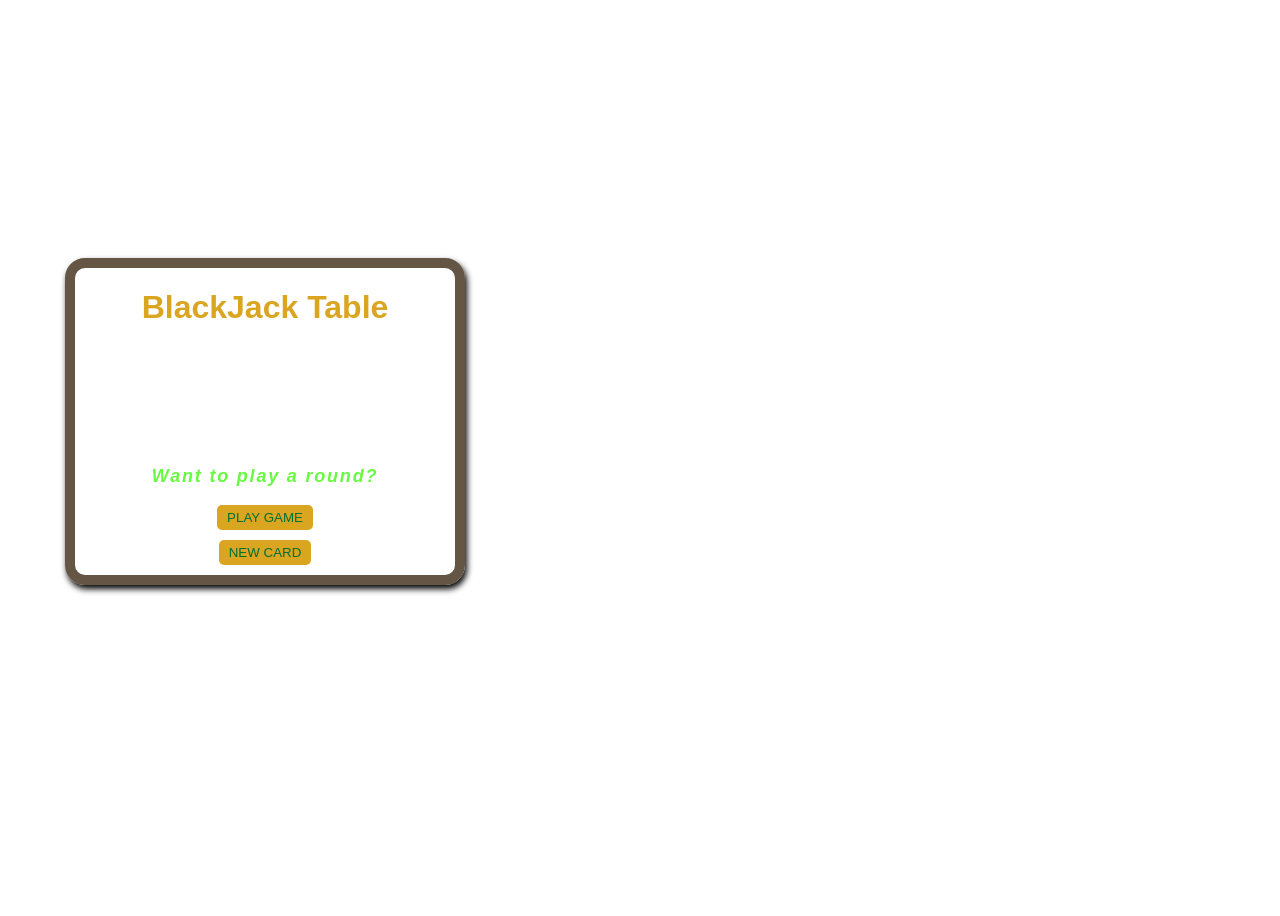
==== home/blackjack/blackjack.html @ 965c961f "black jack and chrome extension done" ====
<!DOCTYPE html>
<html lang="en">
    <head>
        <meta charset="UTF-8" />
        <meta http-equiv="X-UA-Compatible" content="IE=edge" />
        <meta name="viewport" content="width=device-width, initial-scale=1.0" />
        <link rel="stylesheet" href="blackjack.css" />
        <title>BlackJack 21</title>
    </head>
    <body>
        <div class="container">
            <h1>BlackJack Table</h1>
            <p id="cards_el">Cards:</p>
            <p id="count_el">Count:</p>
            <p id="message_el">Want to play a round?</p>
            <button class="play_btn" onclick="startGame()">PLAY GAME</button>
            <button class="play_btn" onclick="newCard()">NEW CARD</button>
        </div>
        <script src="blackjack.js"></script>
    </body>
</html>
---- home/blackjack/blackjack.css ----
body {
    font-family: 'Trebuchet MS', 'Lucida Sans Unicode', 'Lucida Grande', 'Lucida Sans', Arial, sans-serif;
    display: flex; 
    flex-direction: column;
    height: 100vh;
    align-items: center;
    background-image: url(https://apostalegal.com/wp-content/uploads/2020/09/como-jogar-blackjack-online.jpg);
    background-size: cover;
   
    
 }

 .container { 
    font-weight: bold;
    box-shadow: 2px 4px 6px black;
    border: 10px solid rgb(100, 85, 69);
    border-radius: 20px;
    margin-top: 250px;
    width: 30%;
    margin-right: 750px;
    height: fit-content;
    color:white;
    display: flex;
    flex-direction: column;
    align-items: center;
    justify-content: center;
    background-image: url(https://media.istockphoto.com/vectors/poker-table-background-in-green-color-vector-id1218355494?k=20&m=1218355494&s=612x612&w=0&h=7izk2bQU_LDnKLLLbwAolAo4kwUmcwr_mo8_Vr7955w=);
    background-size: cover;
 }
 h1 {
    color: goldenrod;
 }

 #message_el {
    color: rgb(104, 250, 64);
    font-style: italic;
    font-size: large;
    letter-spacing: 0.1em;
 }
 .play_btn {
    border: none;
    border-radius: 5px;
    color: #016f32;
    width: fit-content;
    padding: 5px 10px;
    background: goldenrod;
    margin-bottom: 10px;
}
.play_btn:hover {
   background: rgb(250, 190, 37);
   font-weight: bold;
}

#player_el {
   color: rgb(246, 218, 77);
}
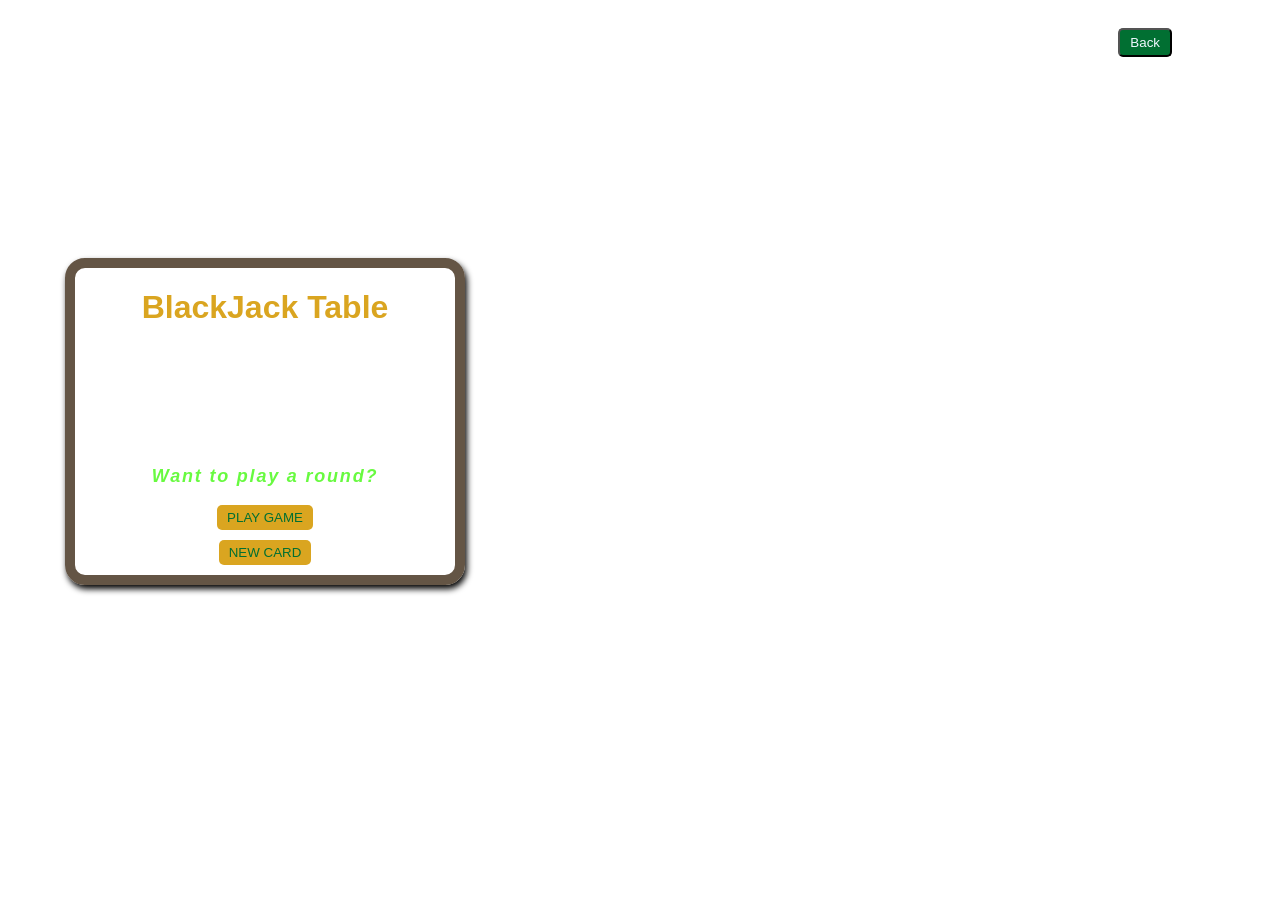
==== commit 4ca0d7ed: "blackjack" ====
--- a/home/blackjack/blackjack.html
+++ b/home/blackjack/blackjack.html
@@ -8,6 +8,7 @@
         <title>BlackJack 21</title>
     </head>
     <body>
+        <a href="/home/home.html"><button id="home_btn">Back</button></a>
         <div class="container">
             <h1>BlackJack Table</h1>
             <p id="cards_el">Cards:</p>
--- a/home/blackjack/blackjack.css
+++ b/home/blackjack/blackjack.css
@@ -1,4 +1,5 @@
 body {
+   position: relative;
     font-family: 'Trebuchet MS', 'Lucida Sans Unicode', 'Lucida Grande', 'Lucida Sans', Arial, sans-serif;
     display: flex; 
     flex-direction: column;
@@ -9,7 +10,20 @@
    
     
  }
-
+ #home_btn {
+   position:absolute;
+   padding: 5px 10px;
+   border-radius: 5px;
+   background-color: #016f32;
+   color: aliceblue;
+   top: 10;
+   right: 0;
+   margin-top: 20px;
+   margin-right: 100px;
+}
+ #home_btn:hover {
+   background-color: #019b46;
+ }
  .container { 
     font-weight: bold;
     box-shadow: 2px 4px 6px black;
